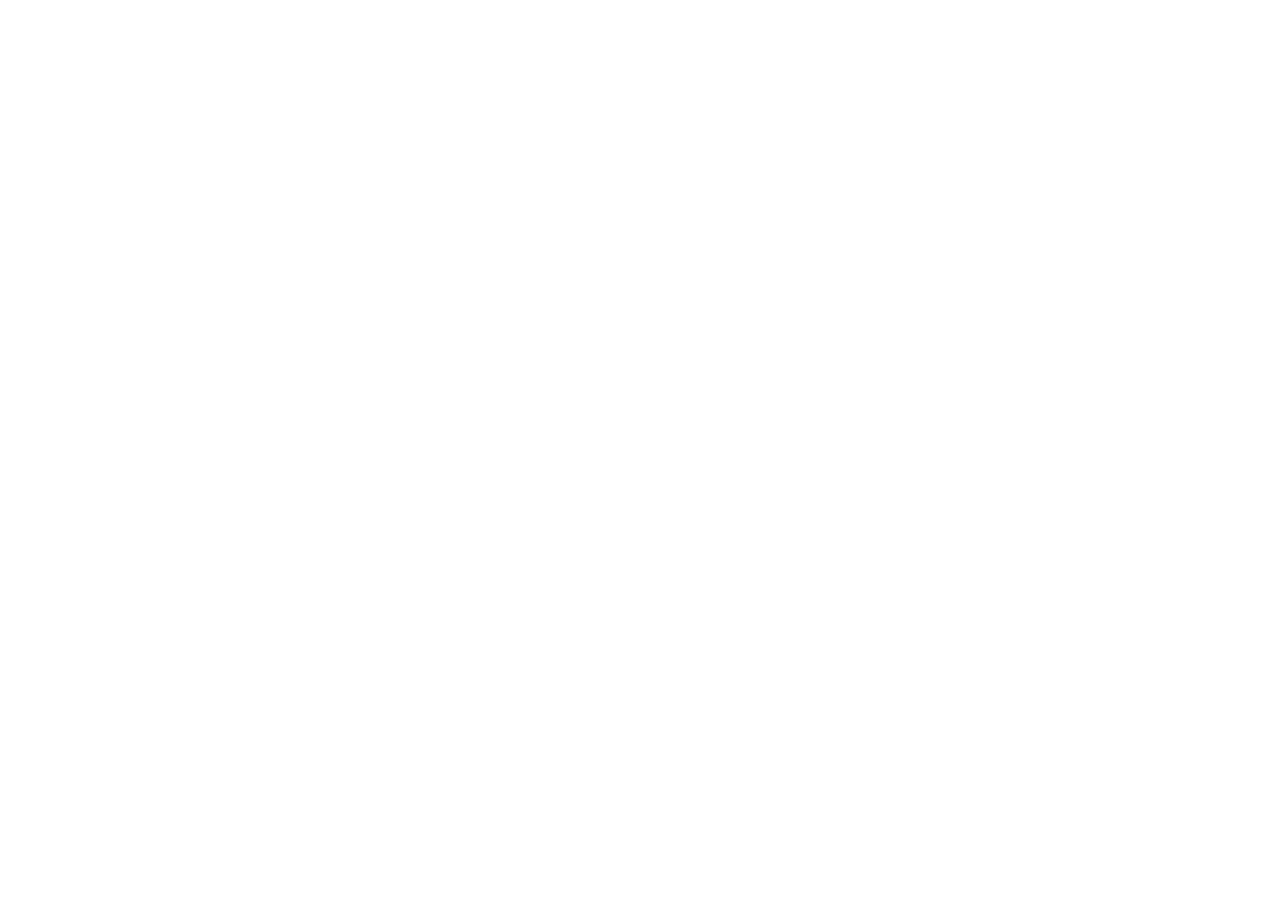
==== share.html @ 91dea8c7 "commit source" ====
<html>
<head>
  <title>Your Website Title</title>
    <!-- You can use Open Graph tags to customize link previews.
    Learn more: https://developers.facebook.com/docs/sharing/webmasters -->
</head>
<body>

  <!-- Load Facebook SDK for JavaScript -->
  <script>(function(d, s, id) {
    var js, fjs = d.getElementsByTagName(s)[0];
    if (d.getElementById(id)) return;
    js = d.createElement(s); js.id = id;
    js.src = "https://connect.facebook.net/en_US/sdk.js#xfbml=1&version=v3.0";
    fjs.parentNode.insertBefore(js, fjs);
  }(document, 'script', 'facebook-jssdk'));</script>

  <!-- Your share button code -->
  <div class="fb-share-button" 
    data-href="https://www.24h.com.vn/" 
    data-layout="button_count">
  </div>

  <!-- <div class="fb-share-button" data-href="https://developers.facebook.com/docs/plugins/" data-layout="button_count" data-size="small"><a target="_blank" href="https://www.facebook.com/sharer/sharer.php?u=https%3A%2F%2Fdevelopers.facebook.com%2Fdocs%2Fplugins%2F&amp;src=sdkpreparse" class="fb-xfbml-parse-ignore">Chia sẻ</a></div> -->

</body>
</html>
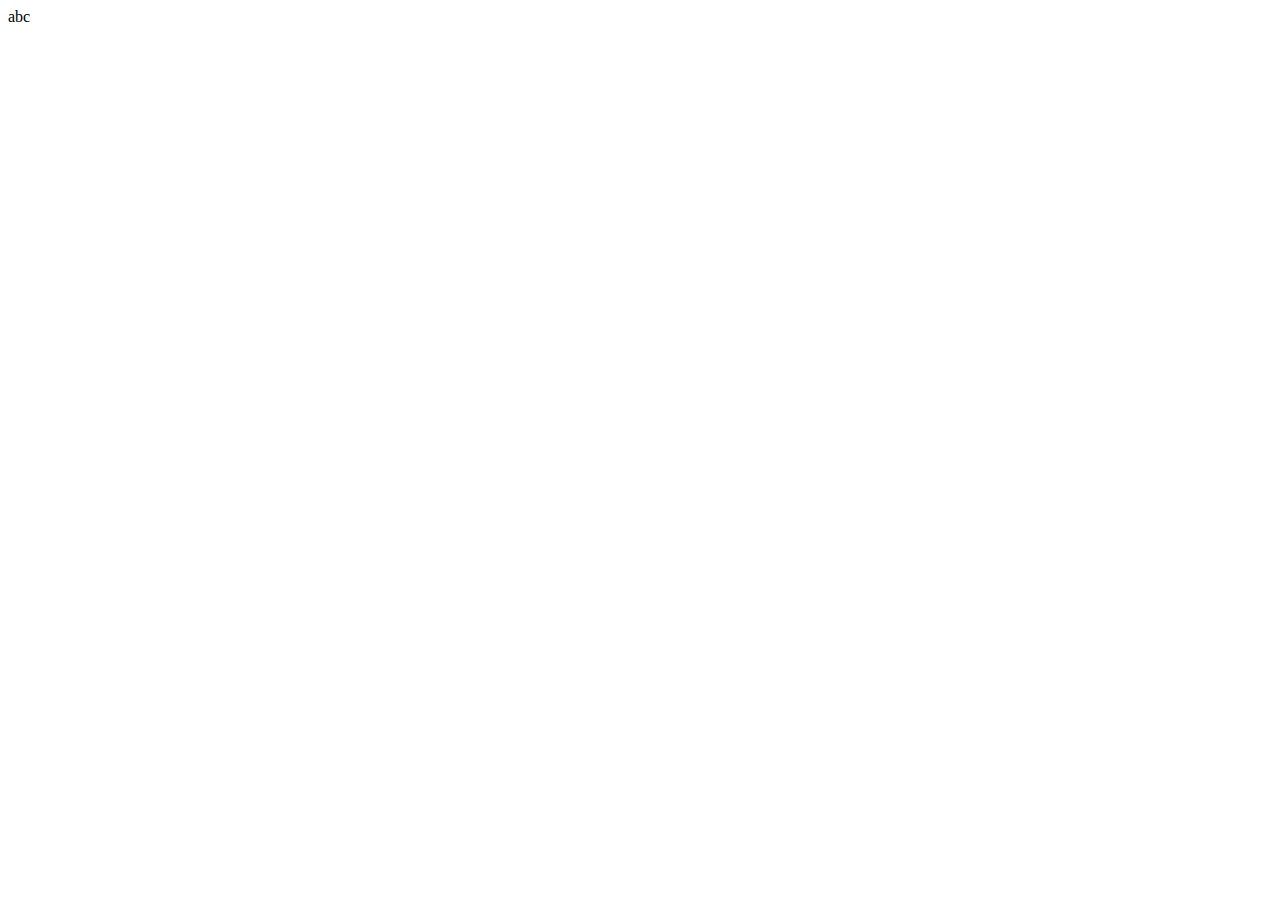
==== commit f5aead22: "update source" ====
--- a/share.html
+++ b/share.html
@@ -5,7 +5,7 @@
     Learn more: https://developers.facebook.com/docs/sharing/webmasters -->
 </head>
 <body>
-
+  <p>abc</p>
   <!-- Load Facebook SDK for JavaScript -->
   <script>(function(d, s, id) {
     var js, fjs = d.getElementsByTagName(s)[0];
